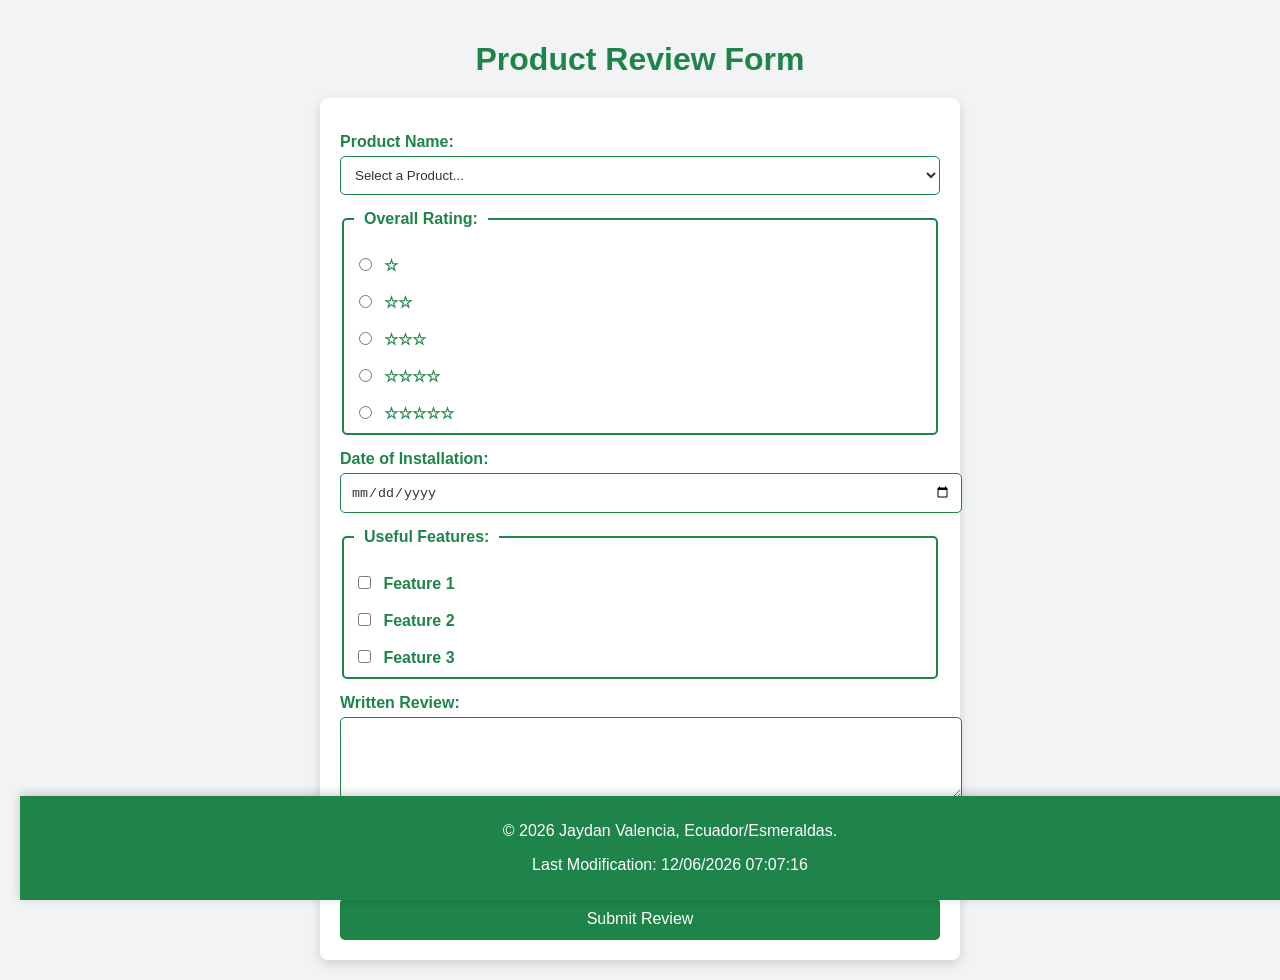
==== form.html @ 4a437f72 "1" ====
<!DOCTYPE html>
<html lang="es">
<head>
    <meta charset="UTF-8">
    <meta name="viewport" content="width=device-width, initial-scale=1.0">
    <meta name="description" content="WDD 131 - Dynamic Web Fundamentals - Jaydan Valencia">
    <meta name="author" content="Jaydan Valencia">
    <title>WDD 131 - Product Review Form - Jaydan Valencia</title>
    <link rel="stylesheet" href="styles/form.css">
    <script src="scripts/form.js" defer></script>
    <link rel="preconnect" href="https://fonts.googleapis.com">
    <link rel="preconnect" href="https://fonts.gstatic.com" crossorigin>
    <link href="https://fonts.googleapis.com/css2?family=Roboto:wght@400;700&display=swap" rel="stylesheet">
</head>

<body>
    <h1>Product Review Form</h1>
    <form id="product-review-form" action="review.html" method="get">
        <!-- Product Name -->
        <label for="product-name">Product Name:</label>
        <select id="product-name" name="product-name" required>
            <option value="" disabled selected>Select a Product...</option>
        </select>
        
        <!-- Overall Rating -->
        <fieldset>
            <legend>Overall Rating:</legend>
            <label for="rating-1">
                <input type="radio" id="rating-1" name="rating" value="1" required> ☆
            </label>
            <label for="rating-2">
                <input type="radio" id="rating-2" name="rating" value="2"> ☆☆
            </label>
            <label for="rating-3">
                <input type="radio" id="rating-3" name="rating" value="3"> ☆☆☆
            </label>
            <label for="rating-4">
                <input type="radio" id="rating-4" name="rating" value="4"> ☆☆☆☆
            </label>
            <label for="rating-5">
                <input type="radio" id="rating-5" name="rating" value="5"> ☆☆☆☆☆
            </label>
        </fieldset>

        <!-- Date of Installation -->
        <label for="installation-date">Date of Installation:</label>
        <input type="date" id="installation-date" name="installation-date" required>

        <!-- Useful Features -->
        <fieldset>
            <legend>Useful Features:</legend>
            <label for="feature-1">
                <input type="checkbox" id="feature-1" name="features" value="Feature 1"> Feature 1
            </label>
            <label for="feature-2">
                <input type="checkbox" id="feature-2" name="features" value="Feature 2"> Feature 2
            </label>
            <label for="feature-3">
                <input type="checkbox" id="feature-3" name="features" value="Feature 3"> Feature 3
            </label>
        </fieldset>

        <!-- Written Review -->
        <label for="written-review">Written Review:</label>
        <textarea id="written-review" name="written-review" rows="4" cols="50"></textarea>

        <!-- User Name -->
        <label for="user-name">User Name:</label>
        <input type="text" id="user-name" name="user-name">

        <!-- Submit Button -->
        <input type="submit" value="Submit Review">
    </form>
    <script src="script.js"></script>

<footer>
    <p>&copy; <span id="currentYear"></span> Jaydan Valencia, Ecuador/Esmeraldas.</p>
    <p>Last Modification: <span id="lastModified"></span></p>
</footer>

</body>
</html>
---- styles/form.css ----
:root {
    --primary-color: #1e8449; /* Verde oscuro */
    --secondary-color: #f4d03f; /* Amarillo */
    --text-color: #333; /* Gris oscuro */
    --bg-color: #f2f3f4; /* Gris claro */
}

body {
    font-family: Arial, sans-serif;
    background-color: var(--bg-color);
    color: var(--text-color);
    padding: 20px;
    margin: 0;
}

h1 {
    text-align: center;
    color: var(--primary-color);
    margin-bottom: 20px;
}

form {
    max-width: 600px;
    margin: 0 auto;
    background: #fff;
    padding: 20px;
    border-radius: 8px;
    box-shadow: 0 4px 12px rgba(0, 0, 0, 0.15);
}

label {
    display: block;
    margin-top: 15px;
    font-weight: bold;
    color: var(--primary-color);
}

input, select, textarea {
    width: 100%;
    padding: 10px;
    margin-top: 5px;
    border: 1px solid var(--primary-color);
    border-radius: 5px;
    background-color: #fff;
    color: var(--text-color);
}

input:focus, select:focus, textarea:focus {
    outline: none;
    border-color: var(--secondary-color);
    box-shadow: 0 0 5px rgba(244, 208, 63, 0.5);
}

input[type="submit"] {
    background-color: var(--primary-color);
    color: white;
    cursor: pointer;
    border: none;
    padding: 12px;
    margin-top: 20px;
    border-radius: 5px;
    font-size: 16px;
    transition: background-color 0.3s;
}

input[type="submit"]:hover {
    background-color: #145a32;
}

fieldset {
    border: 2px solid var(--primary-color);
    border-radius: 5px;
    margin-top: 15px;
    padding: 10px;
}

legend {
    font-weight: bold;
    color: var(--primary-color);
    padding: 0 10px;
}

input[type="radio"], input[type="checkbox"] {
    width: auto;
    margin-right: 8px;
}

footer {
    text-align: center;
    padding: 10px;
    background-color: var(--primary-color);
    color: white;
    position: fixed;
    bottom: 0;
    width: 100%;
    box-shadow: 0 -2px 10px rgba(0, 0, 0, 0.2);
}
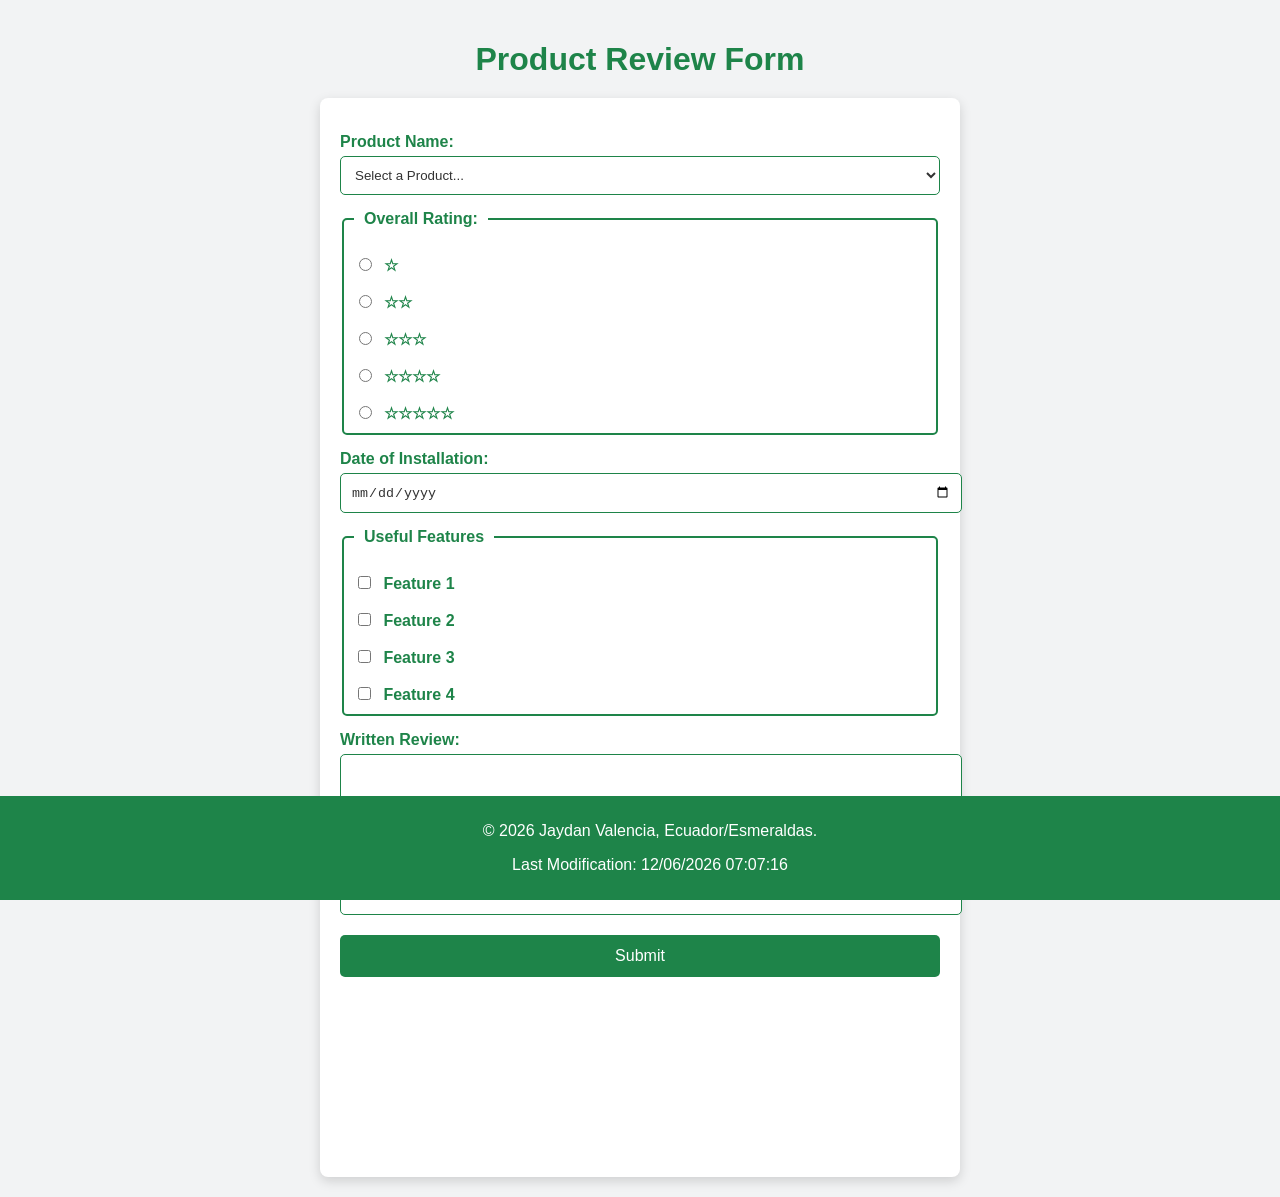
==== commit 0cabbcae: "1" ====
--- a/form.html
+++ b/form.html
@@ -16,13 +16,11 @@
 <body>
     <h1>Product Review Form</h1>
     <form id="product-review-form" action="review.html" method="get">
-        <!-- Product Name -->
         <label for="product-name">Product Name:</label>
         <select id="product-name" name="product-name" required>
             <option value="" disabled selected>Select a Product...</option>
         </select>
         
-        <!-- Overall Rating -->
         <fieldset>
             <legend>Overall Rating:</legend>
             <label for="rating-1">
@@ -42,34 +40,33 @@
             </label>
         </fieldset>
 
-        <!-- Date of Installation -->
         <label for="installation-date">Date of Installation:</label>
         <input type="date" id="installation-date" name="installation-date" required>
 
-        <!-- Useful Features -->
         <fieldset>
-            <legend>Useful Features:</legend>
-            <label for="feature-1">
-                <input type="checkbox" id="feature-1" name="features" value="Feature 1"> Feature 1
+            <legend>Useful Features</legend>
+            <label for="feature1">
+                <input type="checkbox" id="feature1" name="features" value="Feature 1"> Feature 1
             </label>
-            <label for="feature-2">
-                <input type="checkbox" id="feature-2" name="features" value="Feature 2"> Feature 2
+            <label for="feature2">
+                <input type="checkbox" id="feature2" name="features" value="Feature 2"> Feature 2
             </label>
-            <label for="feature-3">
-                <input type="checkbox" id="feature-3" name="features" value="Feature 3"> Feature 3
+            <label for="feature3">
+                <input type="checkbox" id="feature3" name="features" value="Feature 3"> Feature 3
+            </label>
+            <label for="feature4">
+                <input type="checkbox" id="feature4" name="features" value="Feature 4"> Feature 4
             </label>
         </fieldset>
 
-        <!-- Written Review -->
         <label for="written-review">Written Review:</label>
         <textarea id="written-review" name="written-review" rows="4" cols="50"></textarea>
 
-        <!-- User Name -->
         <label for="user-name">User Name:</label>
         <input type="text" id="user-name" name="user-name">
 
-        <!-- Submit Button -->
-        <input type="submit" value="Submit Review">
+        <input type="submit" value="Submit">
+
     </form>
     <script src="script.js"></script>
 
--- a/styles/form.css
+++ b/styles/form.css
@@ -26,6 +26,7 @@
     padding: 20px;
     border-radius: 8px;
     box-shadow: 0 4px 12px rgba(0, 0, 0, 0.15);
+    flex: 1;
 }
 
 label {
@@ -61,6 +62,7 @@
     border-radius: 5px;
     font-size: 16px;
     transition: background-color 0.3s;
+    margin-bottom: 20vh;
 }
 
 input[type="submit"]:hover {
@@ -86,12 +88,13 @@
 }
 
 footer {
+    position: fixed;
+    bottom: 0;
+    left: 0;
+    width: 100%;
     text-align: center;
     padding: 10px;
     background-color: var(--primary-color);
     color: white;
-    position: fixed;
-    bottom: 0;
-    width: 100%;
-    box-shadow: 0 -2px 10px rgba(0, 0, 0, 0.2);
-}
+    margin-top: auto;
+}
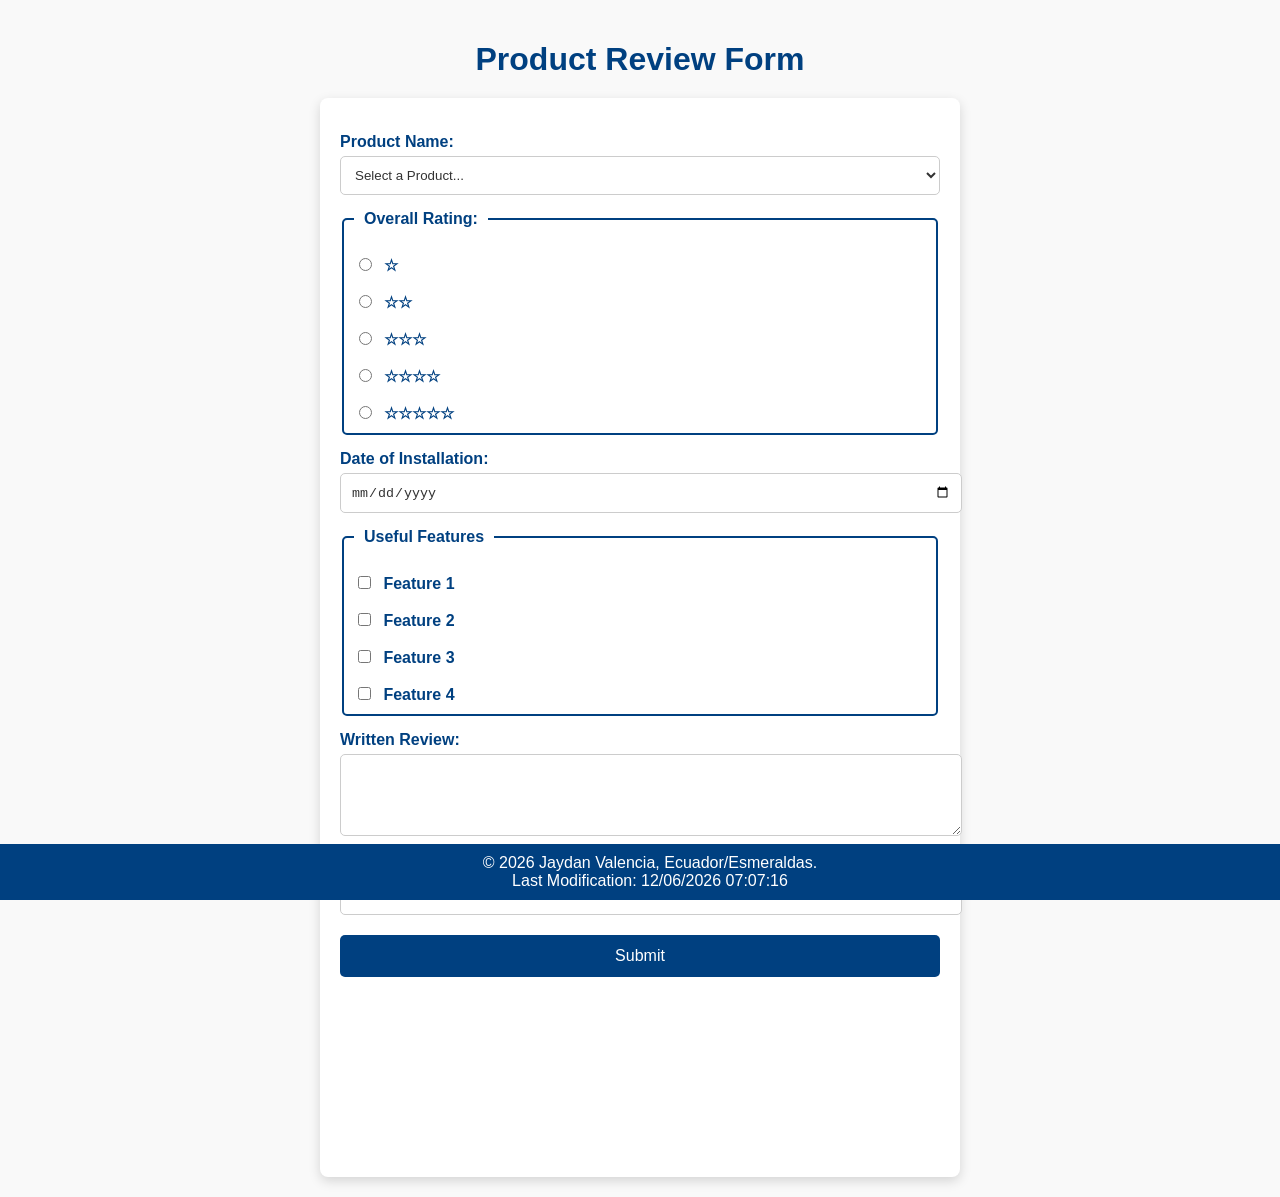
==== commit 7af07a3d: "1" ====
--- a/form.html
+++ b/form.html
@@ -65,7 +65,8 @@
         <label for="user-name">User Name:</label>
         <input type="text" id="user-name" name="user-name">
 
-        <input type="submit" value="Submit">
+        <input type="submit" value="Submit" aria-label="Submit Button">
+
 
     </form>
     <script src="script.js"></script>
--- a/styles/form.css
+++ b/styles/form.css
@@ -1,12 +1,13 @@
 :root {
-    --primary-color: #1e8449; /* Verde oscuro */
-    --secondary-color: #f4d03f; /* Amarillo */
-    --text-color: #333; /* Gris oscuro */
-    --bg-color: #f2f3f4; /* Gris claro */
+    --primary-color: #004080; 
+    --secondary-color: #4CAF50; 
+    --text-color: #333; 
+    --bg-color: #f9f9f9; 
+    --border-color: #ccc; 
 }
 
 body {
-    font-family: Arial, sans-serif;
+    font-family: 'Roboto', sans-serif;
     background-color: var(--bg-color);
     color: var(--text-color);
     padding: 20px;
@@ -26,7 +27,6 @@
     padding: 20px;
     border-radius: 8px;
     box-shadow: 0 4px 12px rgba(0, 0, 0, 0.15);
-    flex: 1;
 }
 
 label {
@@ -40,7 +40,7 @@
     width: 100%;
     padding: 10px;
     margin-top: 5px;
-    border: 1px solid var(--primary-color);
+    border: 1px solid var(--border-color);
     border-radius: 5px;
     background-color: #fff;
     color: var(--text-color);
@@ -49,7 +49,7 @@
 input:focus, select:focus, textarea:focus {
     outline: none;
     border-color: var(--secondary-color);
-    box-shadow: 0 0 5px rgba(244, 208, 63, 0.5);
+    box-shadow: 0 0 5px rgba(76, 175, 80, 0.5);
 }
 
 input[type="submit"] {
@@ -66,7 +66,7 @@
 }
 
 input[type="submit"]:hover {
-    background-color: #145a32;
+    background-color: #003366;
 }
 
 fieldset {
@@ -97,4 +97,8 @@
     background-color: var(--primary-color);
     color: white;
     margin-top: auto;
-}+}
+
+footer p {
+    margin: 0;
+}
